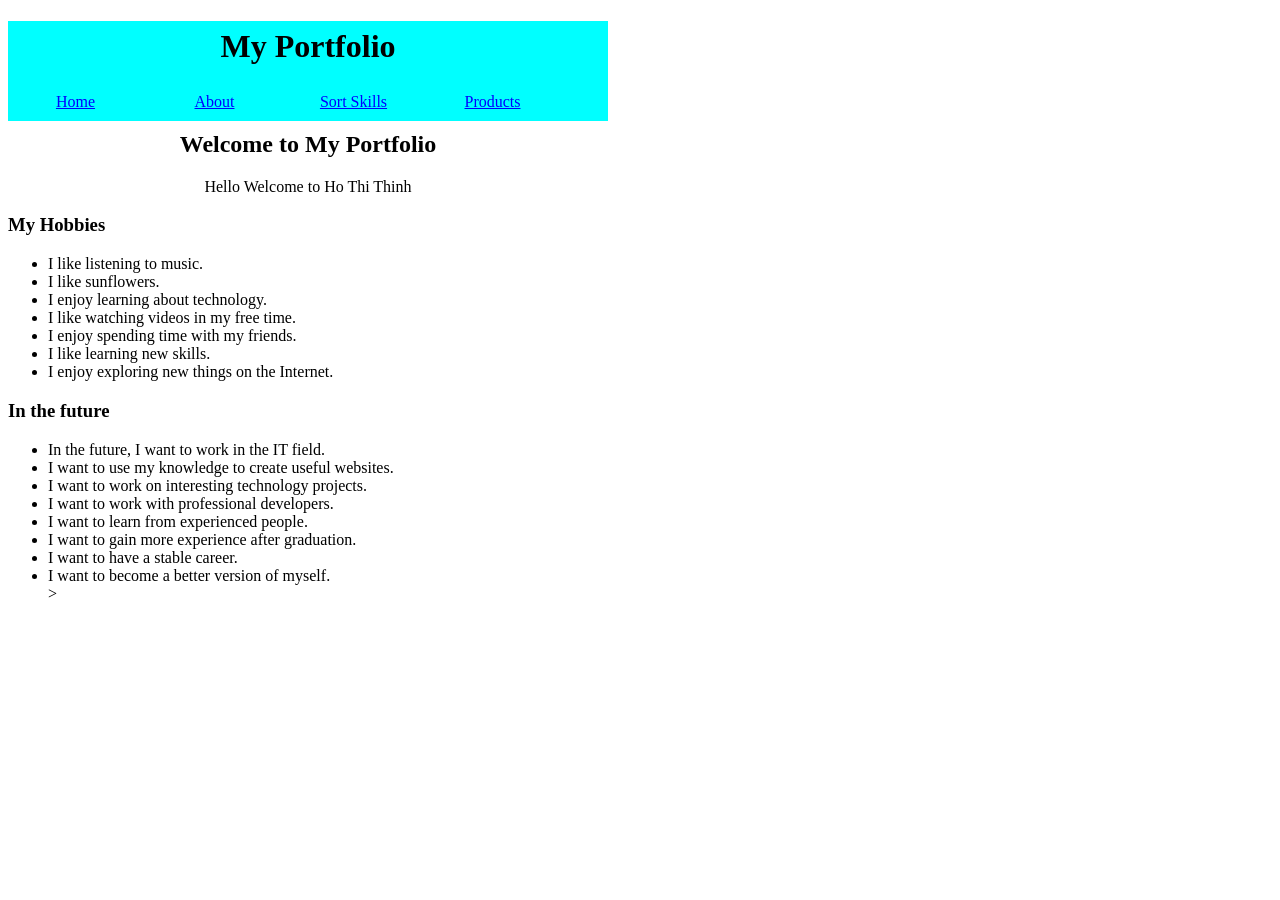
==== Baitap/index.html @ 8c3416c0 "mUpdate homework 1" ====
<!DOCTYPE html>
<html lang="en">

<head>
    <meta charset="UTF-8">
    <meta name="viewport" content="width=device-width, initial-scale=1.0">
    <title>My Portfolio </title>
    <link rel="stylesheet" href="Main.css">
</head>

<body>
    <header class="box">
        <h1> My Portfolio </h1>
        <a href="index.html">Home</a>
        <a href="about.html">About</a>
        <a href="sortskills.html">Sort Skills</a>
        <a href="Product.html">Products</a>
        <h2>Welcome to My Portfolio</h2>
        <p>Hello Welcome to Ho Thi Thinh</p>
        <h3>My Hobbies</h3>

        <ul>
            <li>I like listening to music.</li>
            <li>I like sunflowers.</li>
            <li>I enjoy learning about technology.</li>
            <li>I like watching videos in my free time.</li>
            <li>I enjoy spending time with my friends.</li>
            <li>I like learning new skills.</li>
            <li>I enjoy exploring new things on the Internet.</li>
        </ul>
        <h3>In the future</h3>
        <ul>
            <li>In the future, I want to work in the IT field.</li>
            <li>I want to use my knowledge to create useful websites.</li>
            <li>I want to work on interesting technology projects.</li>
            <li>I want to work with professional developers.</li>
            <li>I want to learn from experienced people.</li>
            <li>I want to gain more experience after graduation.</li>
            <li>I want to have a stable career.</li>
            <li>I want to become a better version of myself.</li>>
        </ul>

    </header>

</html>
---- Baitap/Main.css ----
header.box {
    width: 600px;
    height: 100px;
    background-color: aqua;
}

header.box h1 {
    text-align: center;
    line-height: 50px;
    color: black;
}

header.box a {
    display: inline-block;
    width: 135px;
    text-align: center;
    color: blue;
}

header.box a:hover {
    color: rgb(12, 157, 49);
}

header.box p {
    color: black;
    text-align: center;
}

header.box h2 {
    color: black;
    text-align: center;
}
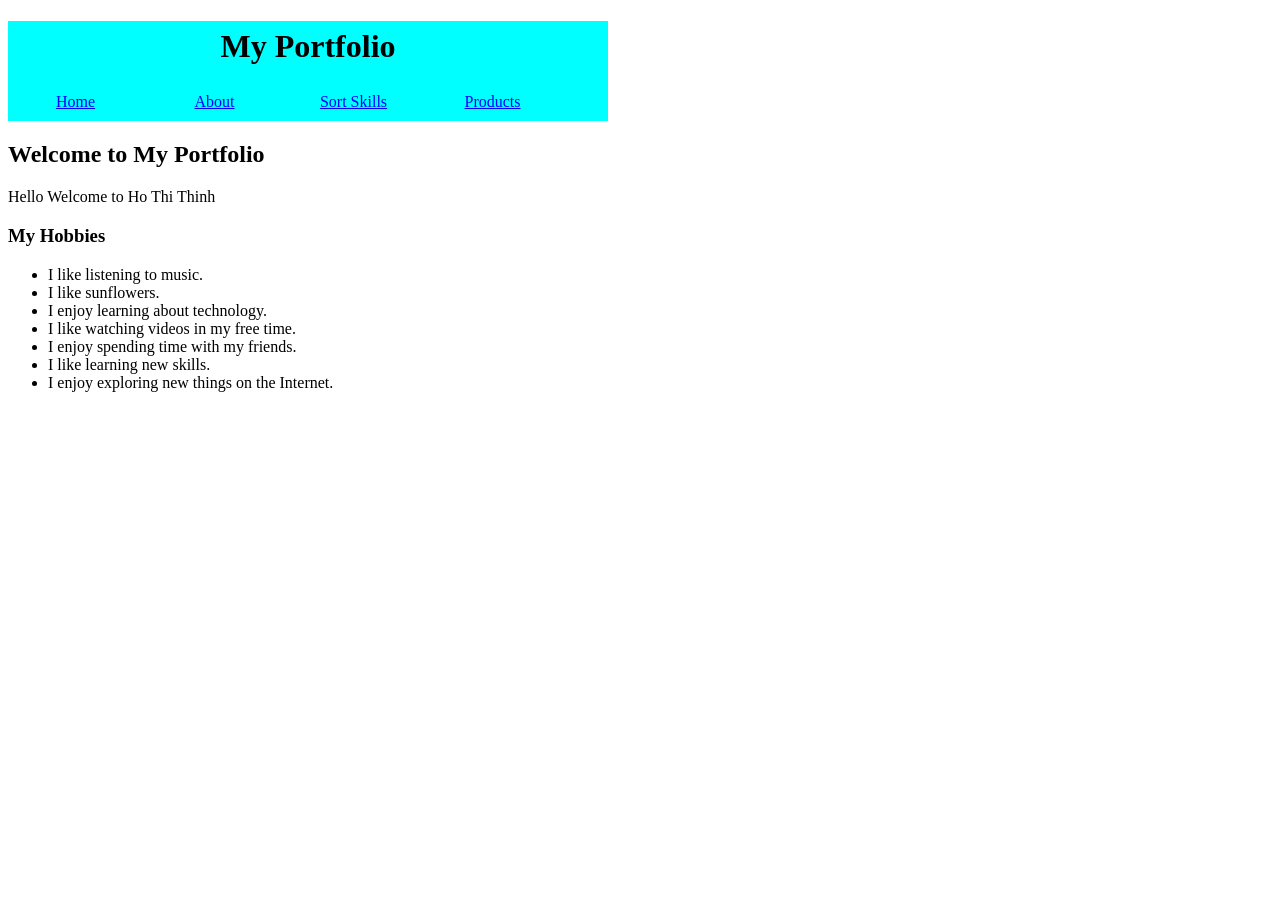
==== commit 268803f1: "baitap3" ====
--- a/Baitap/index.html
+++ b/Baitap/index.html
@@ -11,35 +11,27 @@
 <body>
     <header class="box">
         <h1> My Portfolio </h1>
-        <a href="index.html">Home</a>
-        <a href="about.html">About</a>
-        <a href="sortskills.html">Sort Skills</a>
-        <a href="Product.html">Products</a>
-        <h2>Welcome to My Portfolio</h2>
-        <p>Hello Welcome to Ho Thi Thinh</p>
-        <h3>My Hobbies</h3>
+        <nav>
+            <a href="index.html">Home</a>
+            <a href="about.html">About</a>
+            <a href="SortSkill.html">Sort Skills</a>
+            <a href="Product.html">Products</a>
+        </nav>
+    </header>
+    <h2>Welcome to My Portfolio</h2>
+    <p>Hello Welcome to Ho Thi Thinh</p>
+    <h3>My Hobbies</h3>
 
-        <ul>
-            <li>I like listening to music.</li>
-            <li>I like sunflowers.</li>
-            <li>I enjoy learning about technology.</li>
-            <li>I like watching videos in my free time.</li>
-            <li>I enjoy spending time with my friends.</li>
-            <li>I like learning new skills.</li>
-            <li>I enjoy exploring new things on the Internet.</li>
-        </ul>
-        <h3>In the future</h3>
-        <ul>
-            <li>In the future, I want to work in the IT field.</li>
-            <li>I want to use my knowledge to create useful websites.</li>
-            <li>I want to work on interesting technology projects.</li>
-            <li>I want to work with professional developers.</li>
-            <li>I want to learn from experienced people.</li>
-            <li>I want to gain more experience after graduation.</li>
-            <li>I want to have a stable career.</li>
-            <li>I want to become a better version of myself.</li>>
-        </ul>
+    <ul>
+        <li>I like listening to music.</li>
+        <li>I like sunflowers.</li>
+        <li>I enjoy learning about technology.</li>
+        <li>I like watching videos in my free time.</li>
+        <li>I enjoy spending time with my friends.</li>
+        <li>I like learning new skills.</li>
+        <li>I enjoy exploring new things on the Internet.</li>
+    </ul>
 
-    </header>
+</html>
 
 </html>
--- a/Baitap/Main.css
+++ b/Baitap/Main.css
@@ -3,6 +3,12 @@
     height: 100px;
     background-color: aqua;
 }
+
+
+/* hearder.box img {
+    width: 100px;
+    height: 100px;
+    float: left; */
 
 header.box h1 {
     text-align: center;
@@ -29,4 +35,8 @@
 header.box h2 {
     color: black;
     text-align: center;
+}
+
+.about {
+    text-align: center;
 }
